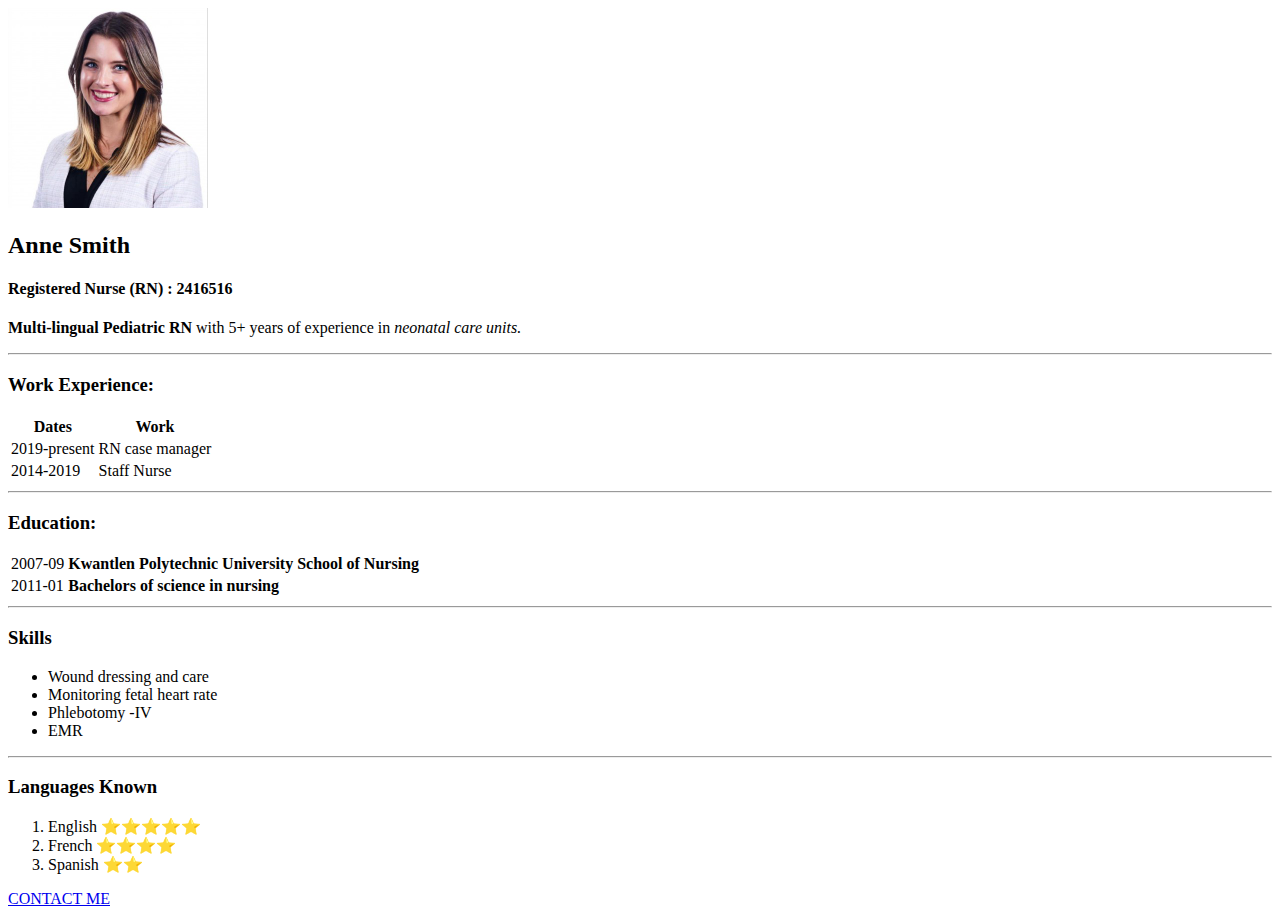
==== index.html @ 78703707 "Add files via upload" ====
<!DOCTYPE html>
<html lang="en" dir="ltr">

  <head>
    <meta charset="utf-8">
    <title>index.html</title>
    <link rel="stylesheet" href="css/styles.css">

  </head>


<img src="image.jpeg" alt="Anne Smith" style="width:200px;height:200px;">

<div class="">
  <h2>Anne Smith</h2>

  <h4>Registered Nurse (RN) : 2416516</h4>
</div>
<p><strong>Multi-lingual Pediatric RN</strong> with 5+ years of experience in <em>neonatal care units.</em></p>
<hr size = "2">
<h3><strong>Work Experience:</strong></h3>

<table>
  <tr>
    <th><strong>Dates</strong></th>
    <th><strong>Work</strong></th>
  </tr>
  <tr>
    <td>2019-present</td>
    <td>RN case manager</td>
  </tr>
  <tr>
    <td>2014-2019 </td>
    <td>Staff Nurse</td>
  </tr>
</table>
<hr size = "2">
<h3><strong>Education:</strong></h3>

<table>
  <tr>
    <td>2007-09</td>
    <td><strong>Kwantlen Polytechnic University School of Nursing</strong></td>
  </tr>
  <tr>
    <td>2011-01</td>
    <td><strong>Bachelors of science in nursing</strong></td>
  </tr>

</table>
<hr size = "2">

<h3><strong>Skills</strong></h3>

<ul>
  <li>Wound dressing and care</li>
  <li>Monitoring fetal heart rate</li>
  <li>Phlebotomy -IV</li>
  <li>EMR</li>
</ul>
<hr size = "2">

<h3><strong>Languages Known</strong></h3>

<ol>
  <li>English  ⭐⭐⭐⭐⭐ </li>
  <li>French   ⭐⭐⭐⭐   </li>
  <li>Spanish  ⭐⭐        </li>
</ol>


<a href="contact.html">CONTACT ME</a>

</html>
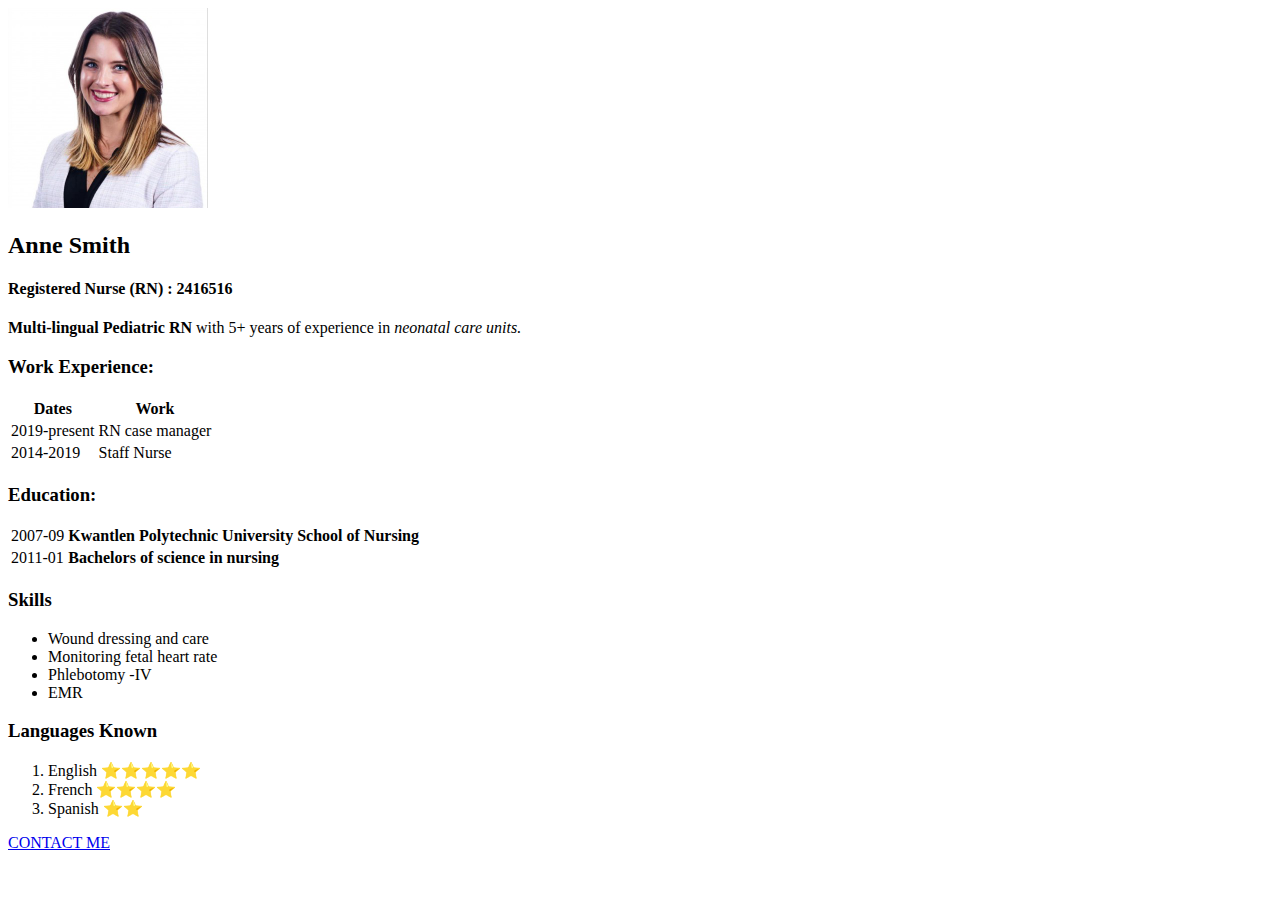
==== commit 7a2e57e3: "Update index.html" ====
--- a/index.html
+++ b/index.html
@@ -17,7 +17,6 @@
   <h4>Registered Nurse (RN) : 2416516</h4>
 </div>
 <p><strong>Multi-lingual Pediatric RN</strong> with 5+ years of experience in <em>neonatal care units.</em></p>
-<hr size = "2">
 <h3><strong>Work Experience:</strong></h3>
 
 <table>
@@ -34,7 +33,7 @@
     <td>Staff Nurse</td>
   </tr>
 </table>
-<hr size = "2">
+
 <h3><strong>Education:</strong></h3>
 
 <table>
@@ -48,7 +47,7 @@
   </tr>
 
 </table>
-<hr size = "2">
+
 
 <h3><strong>Skills</strong></h3>
 
@@ -58,7 +57,7 @@
   <li>Phlebotomy -IV</li>
   <li>EMR</li>
 </ul>
-<hr size = "2">
+
 
 <h3><strong>Languages Known</strong></h3>
 
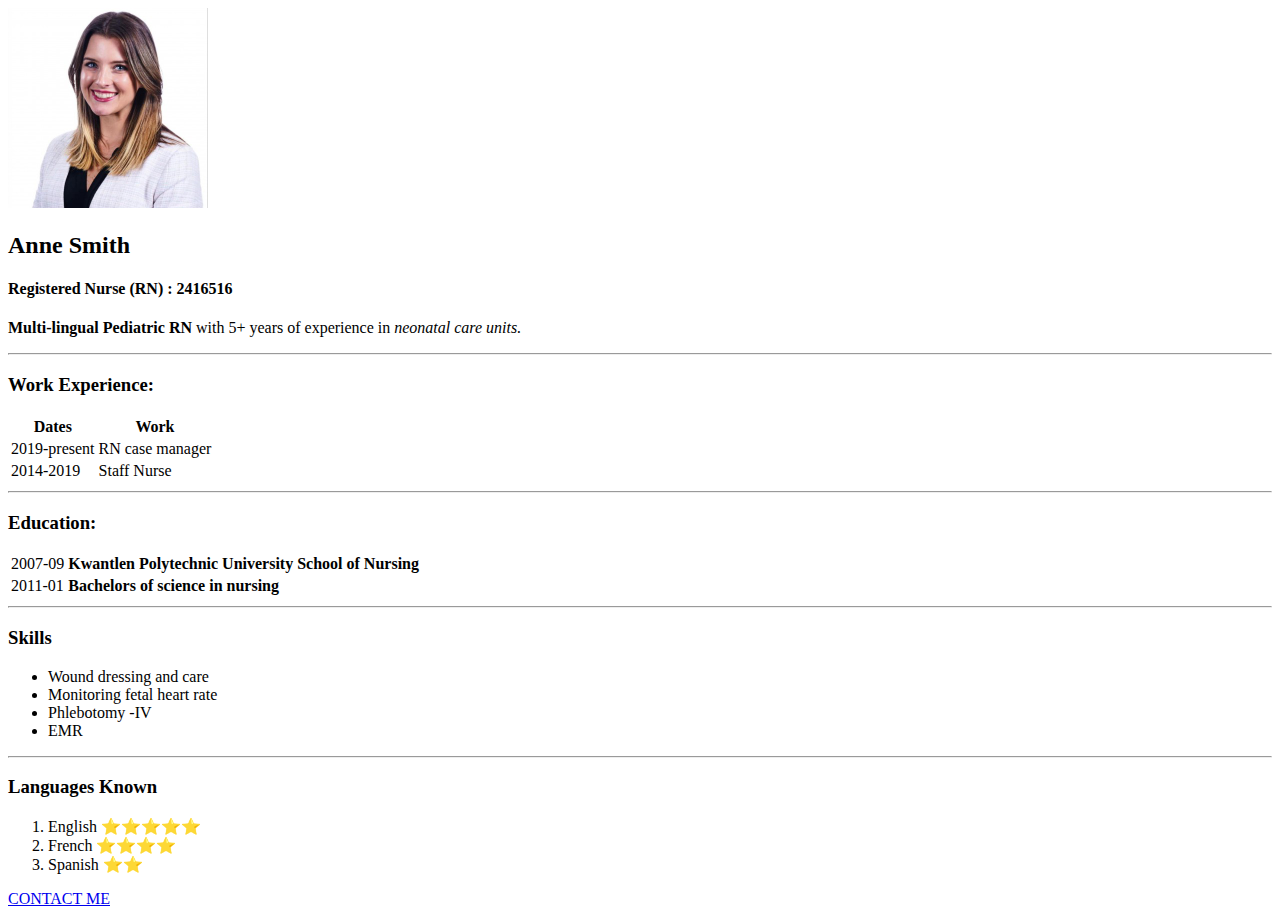
==== commit 8644bf42: "Update index.html" ====
--- a/index.html
+++ b/index.html
@@ -17,6 +17,7 @@
   <h4>Registered Nurse (RN) : 2416516</h4>
 </div>
 <p><strong>Multi-lingual Pediatric RN</strong> with 5+ years of experience in <em>neonatal care units.</em></p>
+  <hr>
 <h3><strong>Work Experience:</strong></h3>
 
 <table>
@@ -33,6 +34,7 @@
     <td>Staff Nurse</td>
   </tr>
 </table>
+  <hr>
 
 <h3><strong>Education:</strong></h3>
 
@@ -47,6 +49,7 @@
   </tr>
 
 </table>
+  <hr>
 
 
 <h3><strong>Skills</strong></h3>
@@ -57,7 +60,7 @@
   <li>Phlebotomy -IV</li>
   <li>EMR</li>
 </ul>
-
+<hr>
 
 <h3><strong>Languages Known</strong></h3>
 
